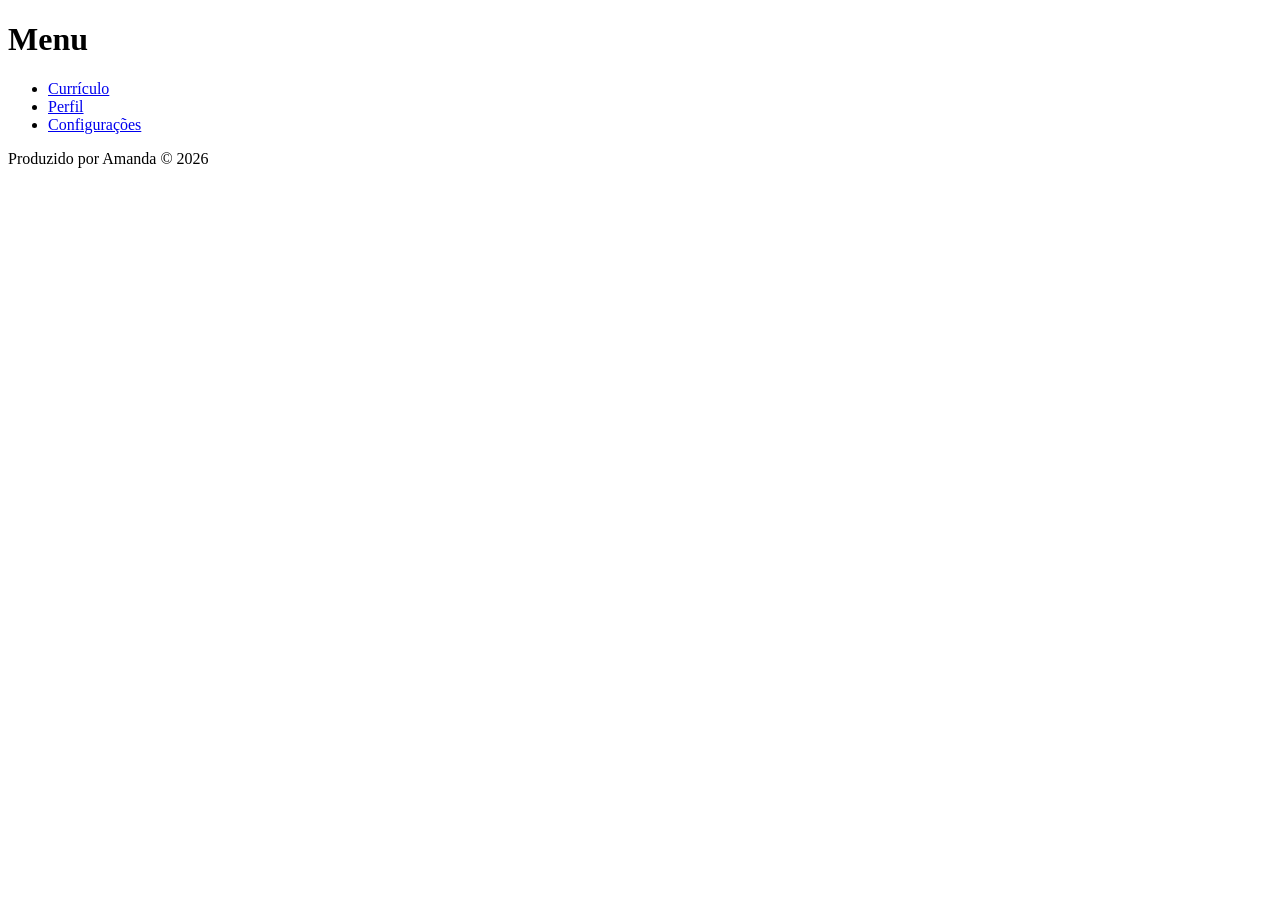
==== PWI/index.html @ f1d4ff65 "Atualizar o index.html" ====
<!DOCTYPE html>
<html lang="pt-br">
<head>
    <meta charset="UTF-8">
    <meta name="viewport" content="width=device-width, initial-scale=1.0">
    <title>Menu do Currículo</title>
</head>
<body>
<main>
    <header>
        <h1> Menu </h1>
    </header>
        <section>
            <nav>
                <ul>
                    <li><a href="Pages/curriculo.html">Currículo</a></li>
                    <li><a href="Pages/perfil.html">Perfil</a></li>
                    <li><a href="Pages/config.html">Configurações</a></li>
                </ul>
            </nav>

        </section>
        <footer>
            <p>Produzido por Amanda &copy; 2026</p>  
        </footer>
</main>
</body>
</html>
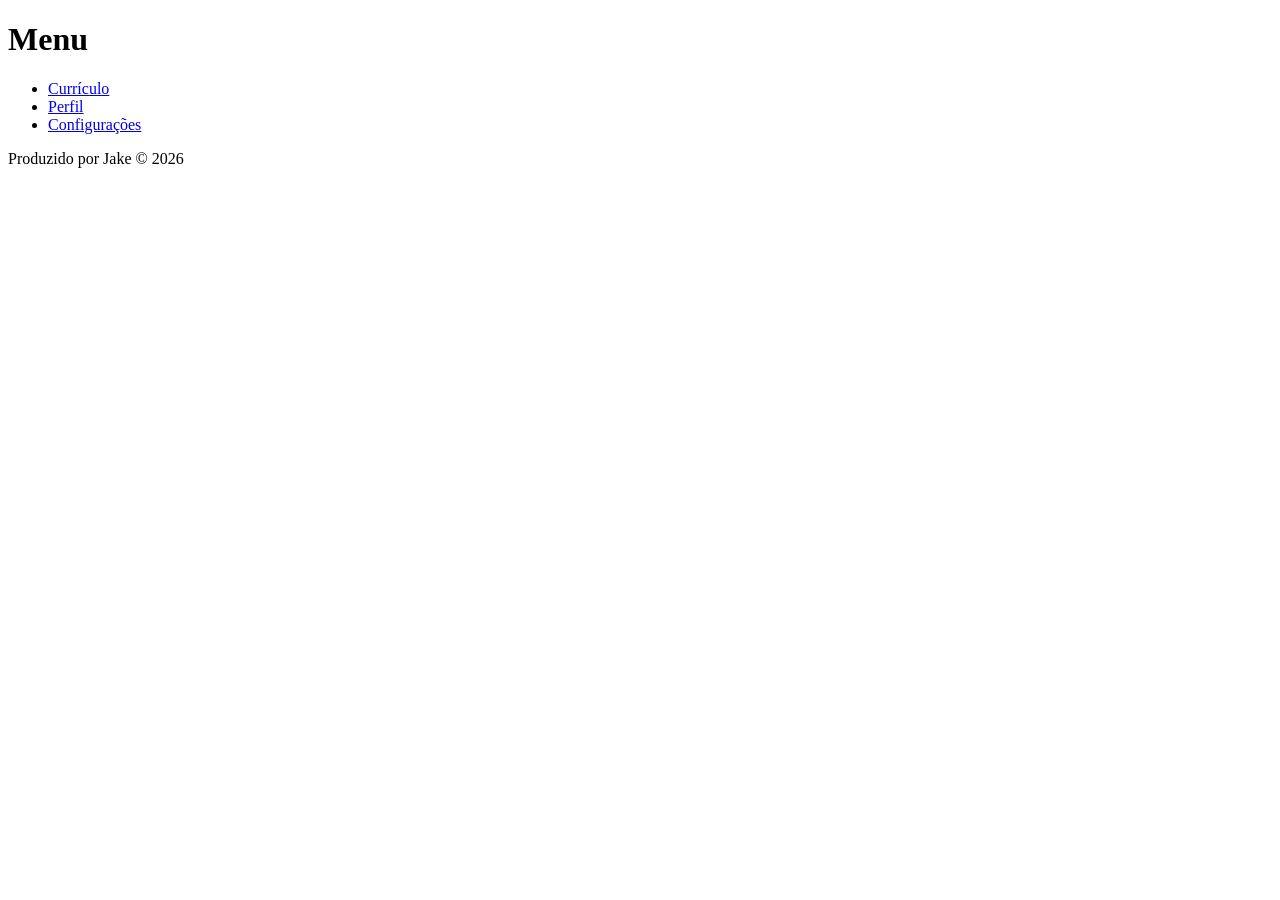
==== commit c4205686: "Atualizar o index.html" ====
--- a/PWI/index.html
+++ b/PWI/index.html
@@ -21,7 +21,7 @@
 
         </section>
         <footer>
-            <p>Produzido por Amanda &copy; 2026</p>  
+            <p>Produzido por Jake &copy; 2026</p>  
         </footer>
 </main>
 </body>
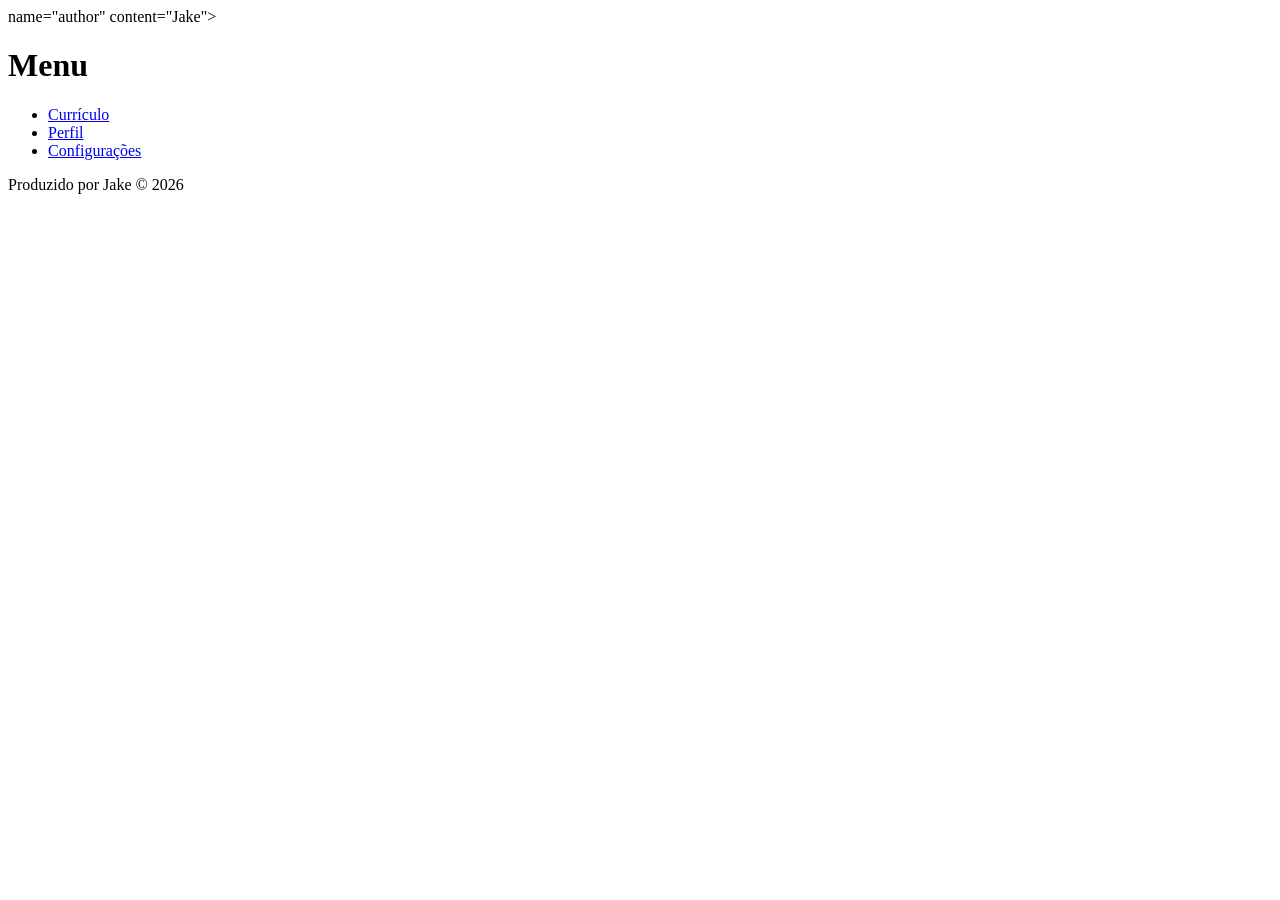
==== commit d9a1d26f: "Atualizar o index.html" ====
--- a/PWI/index.html
+++ b/PWI/index.html
@@ -2,7 +2,8 @@
 <html lang="pt-br">
 <head>
     <meta charset="UTF-8">
-    <meta name="viewport" content="width=device-width, initial-scale=1.0">
+    <meta name="viewport" content="width=device-width, initial-scale=1.0">
+    <meta> name="author" content="Jake">
     <title>Menu do Currículo</title>
 </head>
 <body>
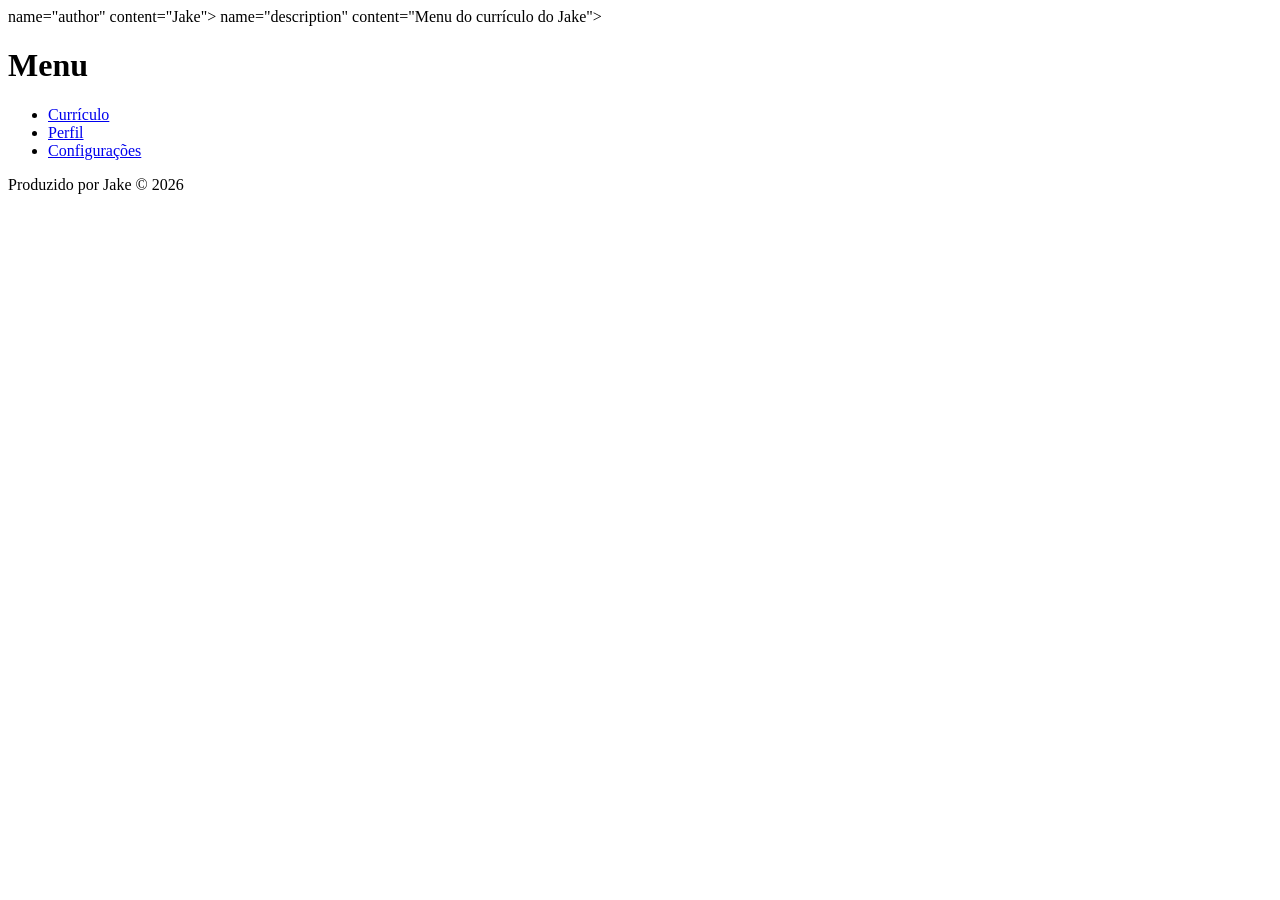
==== commit b6e5c66e: "Atualizar o index.html" ====
--- a/PWI/index.html
+++ b/PWI/index.html
@@ -3,7 +3,8 @@
 <head>
     <meta charset="UTF-8">
     <meta name="viewport" content="width=device-width, initial-scale=1.0">
-    <meta> name="author" content="Jake">
+    <meta> name="author" content="Jake">
+    <meta> name="description" content="Menu do currículo do Jake">
     <title>Menu do Currículo</title>
 </head>
 <body>
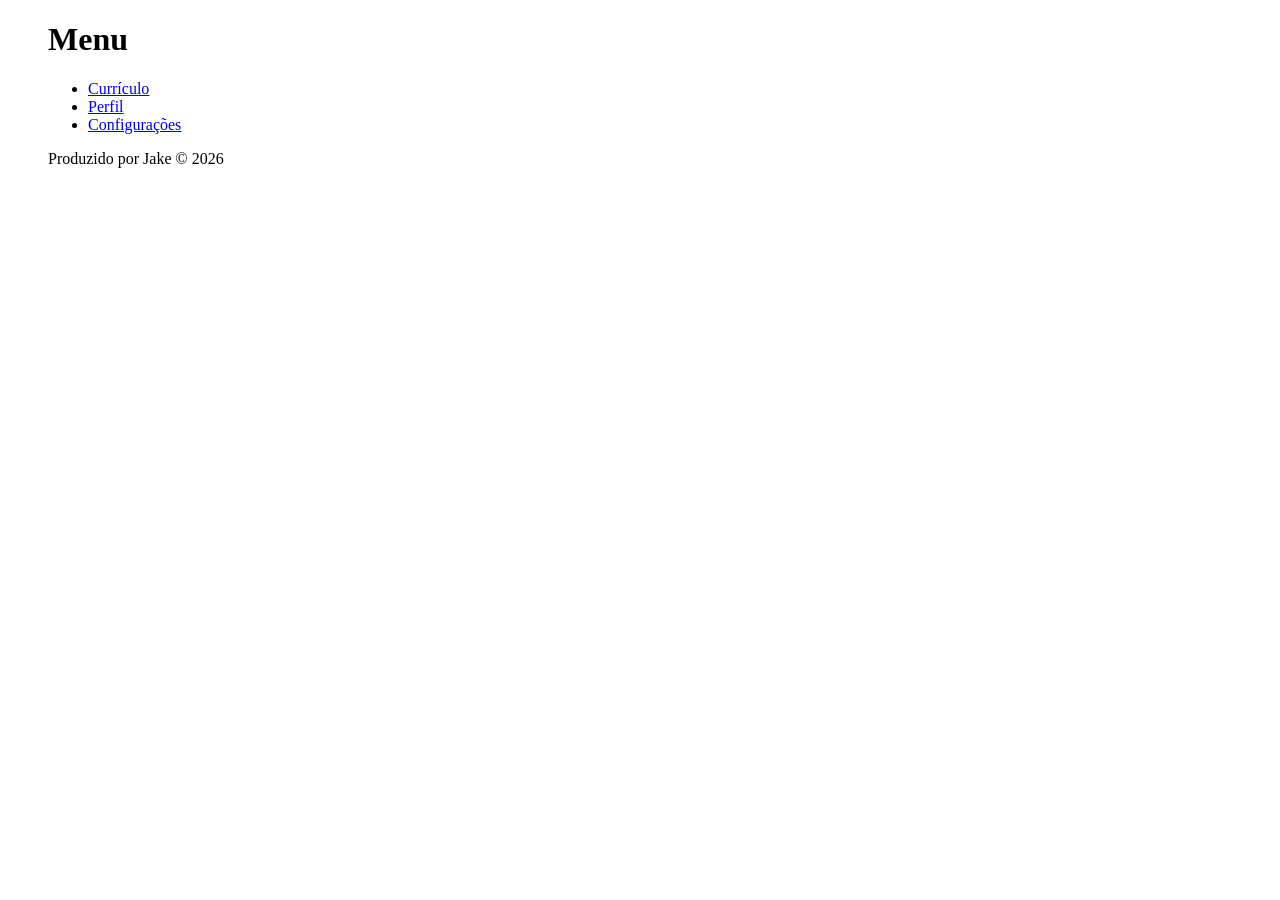
==== commit bff07319: "Atualizar o index.html" ====
--- a/PWI/index.html
+++ b/PWI/index.html
@@ -3,8 +3,9 @@
 <head>
     <meta charset="UTF-8">
     <meta name="viewport" content="width=device-width, initial-scale=1.0">
-    <meta> name="author" content="Jake">
-    <meta> name="description" content="Menu do currículo do Jake">
+    <meta name="author" content="Jake">
+    <meta name="description" content="Menu do currículo do Jake">
+    <menu name="keywords" content="currículo, curso ams">
     <title>Menu do Currículo</title>
 </head>
 <body>
